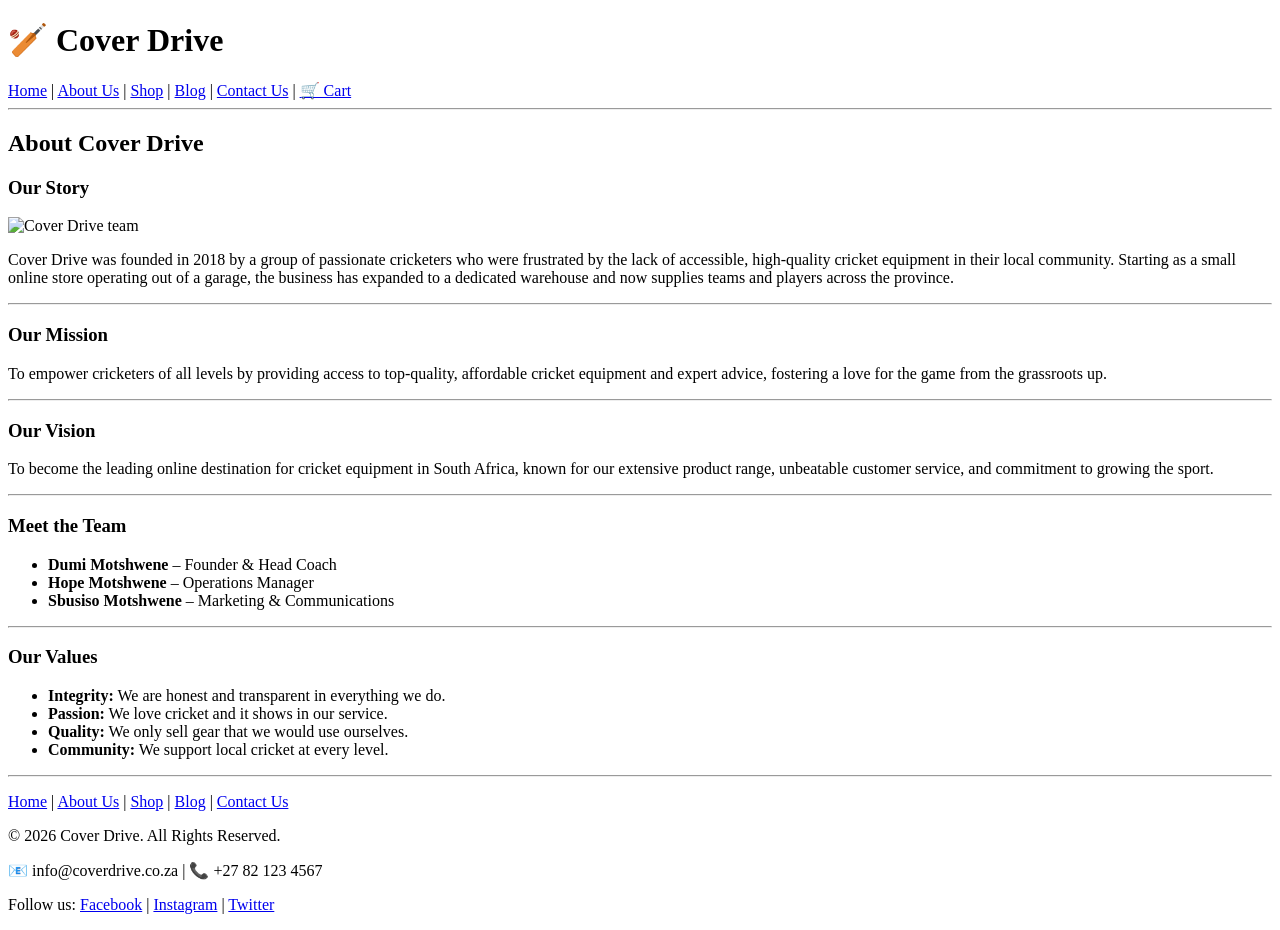
==== About.html @ dbf50ecf "Initial commit of Cover Drive website project" ====
<!DOCTYPE html>
<html lang="en">
<head>
    <meta charset="UTF-8">
    <meta name="viewport" content="width=device-width, initial-scale=1.0">
    <title>Cover Drive - About Us</title>
</head>
<body>

    <!-- ========== HEADER / NAVIGATION ========== -->
    <header>
        <h1>🏏 Cover Drive</h1>
        <nav>
            <a href="index.html">Home</a> |
            <a href="about.html">About Us</a> |
            <a href="shop.html">Shop</a> |
            <a href="blog.html">Blog</a> |
            <a href="contact.html">Contact Us</a> |
            <a href="#">🛒 Cart</a>
        </nav>
        <hr>
    </header>

    <!-- ========== ABOUT US CONTENT ========== -->
    <main>

        <h2>About Cover Drive</h2>

        <section>
            <h3>Our Story</h3>
            <img src="images/team/team-coverdrive.jpg" alt="Cover Drive team" width="600">
            <p>
                Cover Drive was founded in 2018 by a group of passionate cricketers who were 
                frustrated by the lack of accessible, high-quality cricket equipment in their 
                local community. Starting as a small online store operating out of a garage, 
                the business has expanded to a dedicated warehouse and now supplies teams and 
                players across the province.
            </p>
            <hr>
        </section>

        <section>
            <h3>Our Mission</h3>
            <p>
                To empower cricketers of all levels by providing access to top-quality, 
                affordable cricket equipment and expert advice, fostering a love for the 
                game from the grassroots up.
            </p>
            <hr>
        </section>

        <section>
            <h3>Our Vision</h3>
            <p>
                To become the leading online destination for cricket equipment in South Africa, 
                known for our extensive product range, unbeatable customer service, and 
                commitment to growing the sport.
            </p>
            <hr>
        </section>

        <section>
            <h3>Meet the Team</h3>
            <ul>
                <li><strong>Dumi Motshwene</strong> – Founder &amp; Head Coach</li>
                <li><strong>Hope Motshwene</strong> – Operations Manager</li>
                <li><strong>Sbusiso Motshwene</strong> – Marketing &amp; Communications</li>
            </ul>
            <hr>
        </section>

        <section>
            <h3>Our Values</h3>
            <ul>
                <li><strong>Integrity:</strong> We are honest and transparent in everything we do.</li>
                <li><strong>Passion:</strong> We love cricket and it shows in our service.</li>
                <li><strong>Quality:</strong> We only sell gear that we would use ourselves.</li>
                <li><strong>Community:</strong> We support local cricket at every level.</li>
            </ul>
        </section>

    </main>

    <!-- ========== FOOTER ========== -->
    <footer>
        <hr>
        <p>
            <a href="index.html">Home</a> |
            <a href="about.html">About Us</a> |
            <a href="shop.html">Shop</a> |
            <a href="blog.html">Blog</a> |
            <a href="contact.html">Contact Us</a>
        </p>
        <p>© 2026 Cover Drive. All Rights Reserved.</p>
        <p>
            📧 info@coverdrive.co.za | 📞 +27 82 123 4567
        </p>
        <p>
            Follow us: 
            <a href="#">Facebook</a> | 
            <a href="#">Instagram</a> | 
            <a href="#">Twitter</a>
        </p>
    </footer>

</body>
</html>
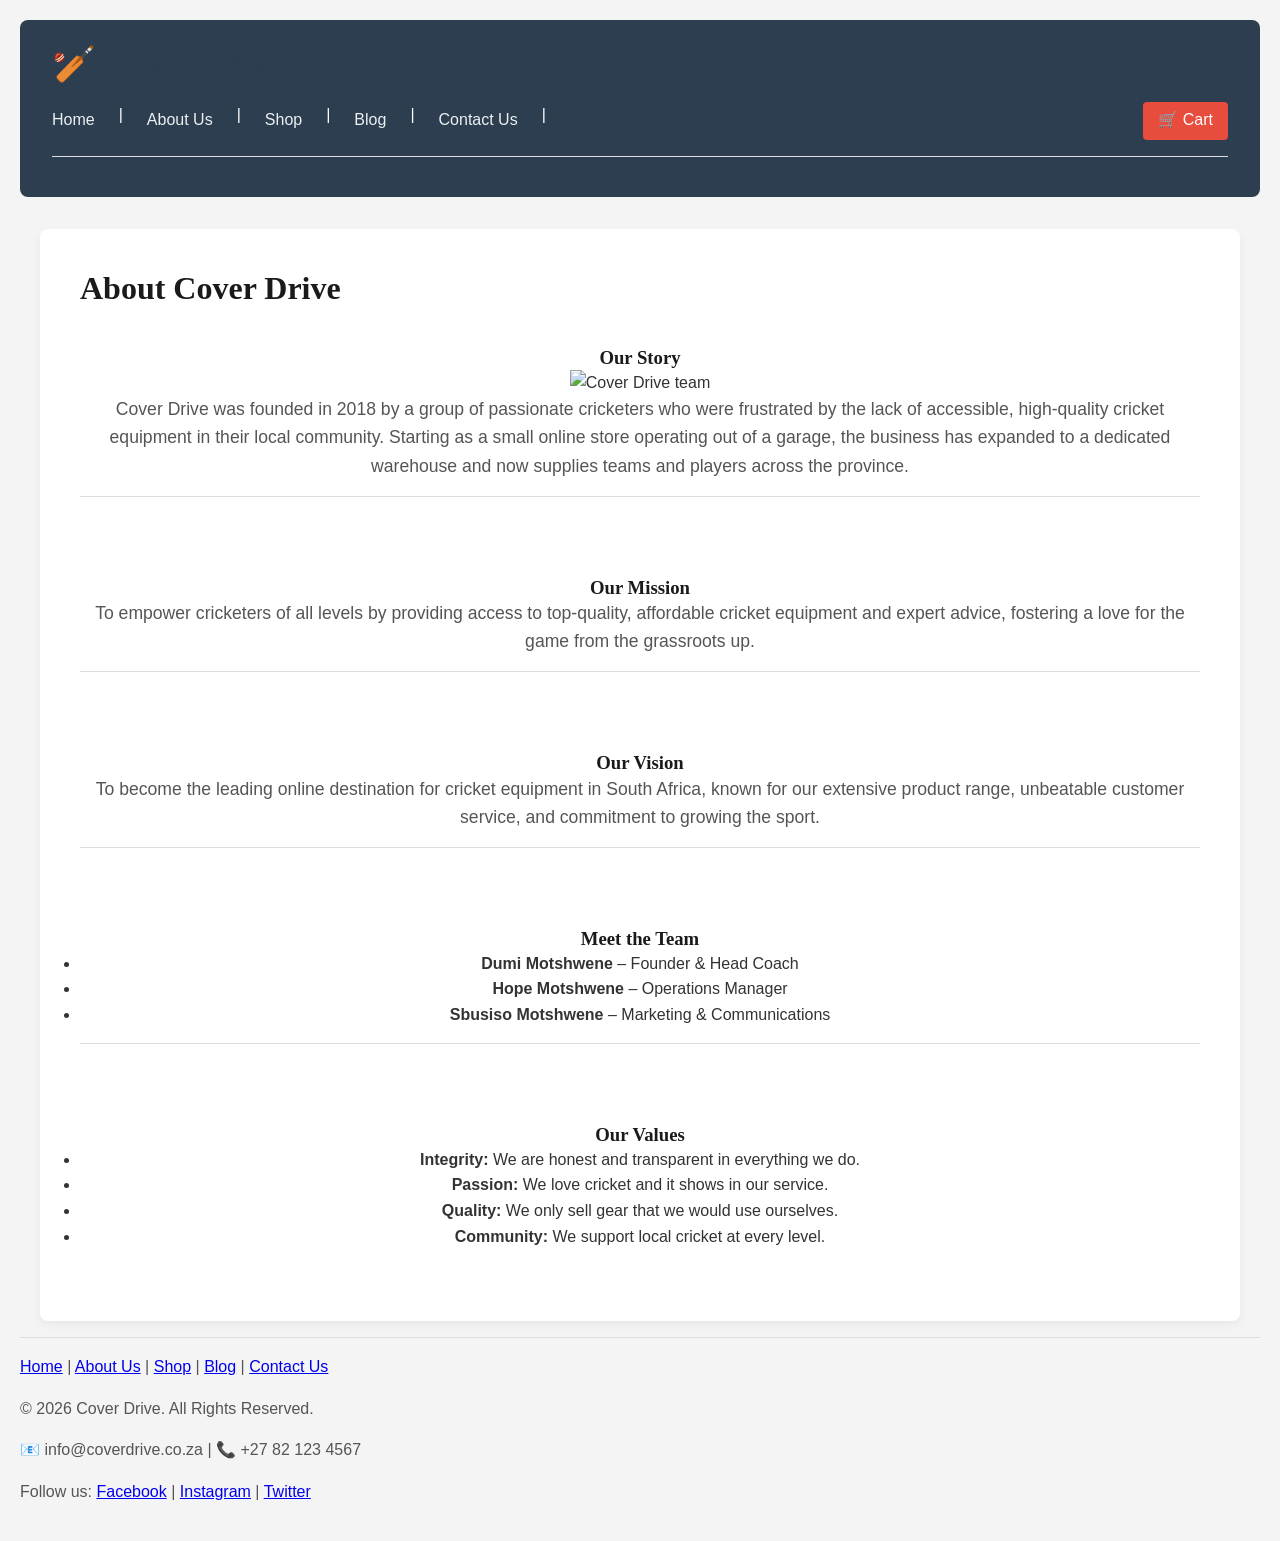
==== commit d3ddd5c5: "Added external style.css and linked to HTML" ====
--- a/About.html
+++ b/About.html
@@ -4,6 +4,7 @@
     <meta charset="UTF-8">
     <meta name="viewport" content="width=device-width, initial-scale=1.0">
     <title>Cover Drive - About Us</title>
+    <link rel="stylesheet" href="style.css">
 </head>
 <body>
 
--- a/style.css
+++ b/style.css
@@ -0,0 +1,138 @@
+/* =========================================
+   2.2 CSS RESET & BASE STYLES
+   ========================================= */
+/* The brief asks for a CSS reset for consistency across browsers */
+*, *::before, *::after {
+	margin: 0;
+	padding: 0;
+	box-sizing: border-box;
+}
+
+body {
+	font-family: 'Helvetica Neue', Arial, sans-serif;
+	font-size: 16px; /* Base size */
+	line-height: 1.6; /* Improves readability */
+	color: #333333; /* Dark grey text */
+	background-color: #f4f4f4; /* Light grey background for the page */
+	padding: 20px;
+}
+
+/* =========================================
+   2.3 APPLY TYPOGRAPHY STYLES
+   ========================================= */
+h1, h2, h3 {
+	font-family: 'Georgia', serif; /* Different font for headings */
+	color: #1a1a1a;
+	line-height: 1.2;
+}
+
+h1 {
+	font-size: 2.2rem;
+	font-weight: 700;
+	letter-spacing: -0.5px;
+	color: #2c3e50; /* Dark blue for your brand */
+}
+
+h2 {
+	font-size: 2rem;
+	font-weight: 600;
+	margin-bottom: 0.5rem;
+}
+
+p {
+	font-size: 1rem;
+	margin-bottom: 1rem;
+	color: #555555;
+}
+
+hr {
+	border: 0;
+	height: 1px;
+	background-color: #ddd;
+	margin: 1rem 0;
+}
+
+/* =========================================
+   2.4 CREATE A LAYOUT STRUCTURE
+   ========================================= */
+/* Header styling */
+header {
+	background-color: #2c3e50; /* Dark blue background */
+	padding: 1.5rem 2rem;
+	border-radius: 8px;
+	margin-bottom: 2rem;
+	color: white;
+}
+
+/* Navigation Flexbox Layout */
+nav {
+	display: flex;
+	flex-wrap: wrap; /* Allows wrapping if screen gets too small */
+	gap: 1.5rem; /* Space between links */
+	margin-top: 1rem;
+}
+
+/* Main Content Grid Layout */
+main {
+	display: grid;
+	/* Using a single column layout for now, but styled as a card */
+	max-width: 1200px;
+	margin: 0 auto; /* Centers the main content */
+	background-color: #ffffff;
+	padding: 2.5rem;
+	border-radius: 8px;
+	box-shadow: 0 4px 10px rgba(0,0,0,0.05); /* Subtle shadow */
+}
+
+/* =========================================
+   2.5 APPLY VISUAL & INTERACTIVE STYLES
+   ========================================= */
+/* Navigation Links */
+nav a {
+	color: #ecf0f1; /* Off-white */
+	text-decoration: none;
+	font-weight: 500;
+	padding: 5px 0;
+	border-bottom: 2px solid transparent; /* Invisible border for hover effect */
+	transition: all 0.3s ease;
+}
+
+/* Pseudo-classes for interactivity (Required by brief) */
+nav a:hover {
+	color: #3498db; /* Light blue on hover */
+	border-bottom: 2px solid #3498db; /* Underline appears */
+}
+
+nav a:focus {
+	outline: 2px dashed #3498db; /* Accessibility outline */
+	outline-offset: 4px;
+}
+
+/* Styling the "Cart" link differently */
+nav a[href="#"] {
+	background-color: #e74c3c; /* Red button style */
+	color: white;
+	padding: 5px 15px;
+	border-radius: 4px;
+	margin-left: auto; /* Pushes the cart to the far right */
+}
+
+nav a[href="#"]:hover {
+	background-color: #c0392b; /* Darker red on hover */
+	border-bottom: none;
+}
+
+/* Hero Banner Styling */
+section {
+	text-align: center;
+	padding: 2rem 0;
+}
+
+section h2 {
+	margin-bottom: 1rem;
+	color: #2c3e50;
+}
+
+section p {
+	font-size: 1.1rem;
+}
